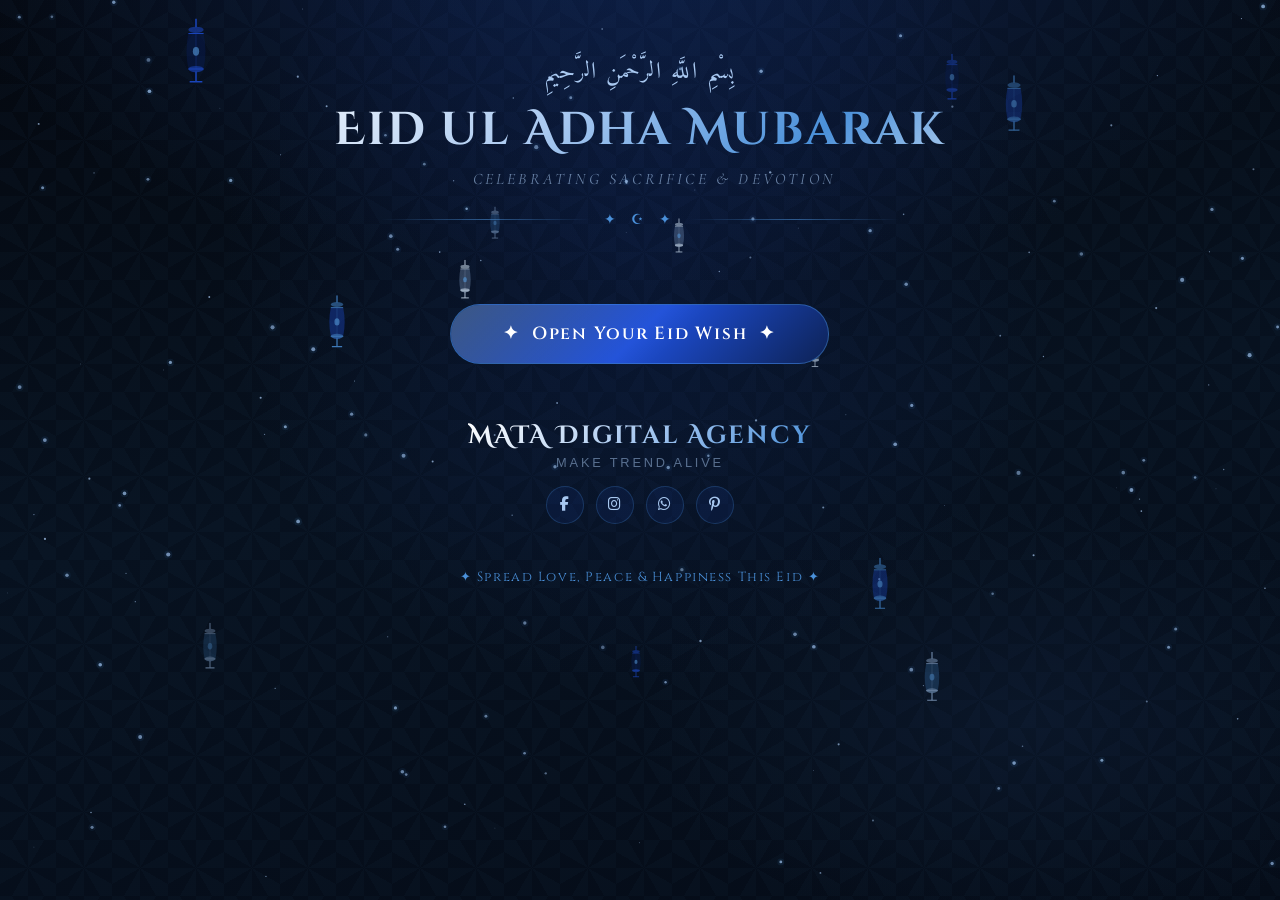
==== index.html @ 51af1902 "Add files via upload" ====
<!DOCTYPE html>
<html lang="en">
<head>
  <meta charset="UTF-8">
  <meta name="viewport" content="width=device-width, initial-scale=1.0">
  <title>Eid ul Adha Mubarak — MATA Digital Agency</title>
  <link href="https://fonts.googleapis.com/css2?family=Cinzel+Decorative:wght@400;700;900&family=Cinzel:wght@400;600;700&family=Cormorant+Garamond:ital,wght@0,300;0,400;0,600;1,300;1,400&family=Amiri:ital,wght@0,400;0,700;1,400&family=Noto+Nastaliq+Urdu:wght@400;600&display=swap" rel="stylesheet">
  <link rel="stylesheet" href="style.css">
  <link rel="stylesheet" href="https://cdnjs.cloudflare.com/ajax/libs/font-awesome/6.5.1/css/all.min.css">
</head>
<body>

  <!-- ═══ ENTRANCE SCREEN ═══ -->
  <div class="entrance" id="entrance">
    <div class="e-moon">🌙</div>
    <div class="e-title">Eid ul Adha Mubarak</div>
    <div class="e-arabic">عيد الأضحى مبارك</div>
    <div class="e-dots">
      <div class="e-dot"></div>
      <div class="e-dot"></div>
      <div class="e-dot"></div>
    </div>
  </div>

  <!-- ═══ BACKGROUND LAYERS ═══ -->
  <div id="bg"></div>
  <div class="pattern"></div>
  <canvas id="stars"></canvas>
  <div class="lantern-wrap" id="lanterns"></div>

  <!-- ═══ CRESCENT MOON ═══ -->
  <!-- <div class="moon-scene">
    <div class="moon-3d"></div>
    <div class="moon-sparkle">✦<br>·<br>✦</div>
  </div> -->

  <!-- ═══ MUSIC TOGGLE ═══ -->
  <!-- <button class="music-btn" id="musicBtn" title="Toggle Ambient">🎵</button> -->

  <!-- ═══ MAIN CONTENT ═══ -->
  <div class="main scene">

    <!-- Header -->
    <header class="header">
      <div class="bismillah">بِسْمِ اللَّهِ الرَّحْمَنِ الرَّحِيمِ</div>
      <h1>Eid ul Adha Mubarak</h1>
      <div class="tagline">&nbsp;·&nbsp; Celebrating Sacrifice &amp; Devotion</div>
      <div class="divider" style="margin-top:22px;">
        <span></span>
        <em>✦ ☪ ✦</em>
        <span></span>
      </div>
    </header>

    <!-- CTA Button -->
    <div class="btn-zone">
      <button class="cta-btn" onclick="openCard()">
        <span class="btn-icon">✦</span>
        Open Your Eid Wish
        <span class="btn-icon">✦</span>
      </button>
    </div>

    <!-- Agency Section -->
    <div class="agency">
      <div class="agency-name">   MATA Digital Agency</div>
      <div class="agency-tag">Make Trend Alive</div>
      <div class="social">
        <a href=https://www.facebook.com/profile.php?  class="soc" title="Facebook"><i class="fa-brands fa-facebook-f"></i></a>
        <a class="soc" title="Instagram"><i class="fa-brands fa-instagram"></i></a>
        <a class="soc" title="WhatsApp"><i class="fa-brands fa-whatsapp"></i></a>
        <a class="soc" title="Pinterest"><i class="fa-brands fa-pinterest-p"></i></a>
      </div>
    </div>

    <!-- Footer -->
    <footer>✦ Spread Love, Peace &amp; Happiness This Eid ✦</footer>

  </div><!-- /main -->

  <!-- ═══ EID CARD MODAL ═══ -->
  <div class="overlay" id="overlay" onclick="handleOverlay(event)">
    <div class="card" id="card">

      <!-- Badge -->
      <div class="card-badge">>بِسْمِ اللَّهِ الرَّحْمَنِ الرَّحِيمِ</div>

      <!-- Corner Ornaments -->
      <div class="card-corner cc-tl"></div>
      <div class="card-corner cc-tr"></div>
      <div class="card-corner cc-bl"></div>
      <div class="card-corner cc-br"></div>

      <!-- Close Button -->
      <button class="card-close" onclick="closeCard()">✕</button>

      <!-- Card Title -->
      <div class="card-title">🌙 Eid ul Adha Mubarak 🌙</div>

      <!-- Salaam -->
      <div class="salaam">السَّلَامُ عَلَيْكُمْ وَرَحْمَةُ اللَّهِ</div>

      <!-- Greeting Message -->
      <p class="greeting">
        <strong>Aslam O Alaikum</strong> to All Muslims 🤍<br>
        Wishing You &amp; Your Family<br>
        <strong>Many Many Eid ul Adha Mubarak</strong><br>
        May Allah accept your <strong>Qurbani</strong>, prayers,<br>
        and all your sincere sacrifices.
      </p>

      <!-- Divider -->
      <div class="c-div"><span></span><em>✦ ☪ ✦</em><span></span></div>

      <!-- Arabic Dua -->
      <div class="arabic-dua">
        لَبَّيْكَ اللَّهُمَّ لَبَّيْكَ، لَبَّيْكَ لَا شَرِيكَ لَكَ لَبَّيْكَ،<br>
        إِنَّ الْحَمْدَ وَالنِّعْمَةَ لَكَ وَالْمُلْكَ، لَا شَرِيكَ لَكَ
      </div>

      <!-- Urdu Translation -->
      <!-- <div class="urdu">
        میں حاضر ہوں اے اللہ میں حاضر ہوں، تیرا کوئی شریک نہیں،<br>
        بے شک تمام تعریفیں اور نعمتیں تیرے ہی لیے ہیں،<br>
        بادشاہی بھی تیری ہی ہے، تیرا کوئی شریک نہیں۔
      </div> -->

      <!-- Divider -->
      <div class="c-div"><span></span><em>✦ ☪ ✦</em><span></span></div>

      <!-- Footer Message -->
      <div class="card-msg">✦Spread Love, Peace &amp; Happiness This Eid ✦</div>

    </div><!-- /card -->
  </div><!-- /overlay -->

  <script src="script.js"></script>
</body>
</html>
---- style.css ----
/* ─── CSS VARIABLES ──────────────────────────────────── */
:root {
  --ink:      #04080f;
  --deep:     #070d1a;
  --navy:     #0a1628;
  --blue:     #1a3a6e;
  --cobalt:   #1e4fd8;
  --sky:      #4a90d9;
  --ice:      #a8c8f0;
  --white:    #eef3fb;
  --mist:     rgba(168, 200, 240, 0.12);
  --glow:     rgba(74, 144, 217, 0.45);
  --card-bg:  rgba(7, 13, 26, 0.82);
}

/* ─── RESET ──────────────────────────────────────────── */
*, *::before, *::after {
  margin: 0;
  padding: 0;
  box-sizing: border-box;
}

html {
  scroll-behavior: smooth;
}

body {
  min-height: 100vh;
  background: var(--ink);
  font-family: 'Cormorant Garamond', Georgia, serif;
  color: var(--white);
  overflow-x: hidden;
  cursor: default;
}

/* ─── 3D SCENE WRAPPER ───────────────────────────────── */
.scene {
  perspective: 1200px;
  perspective-origin: 50% 40%;
}

/* ─── CANVAS BACKGROUND ──────────────────────────────── */
#bg {
  position: fixed;
  inset: 0;
  z-index: 0;
  background:
    radial-gradient(ellipse 80% 60% at 50% -10%, #0d1f45 0%, transparent 70%),
    radial-gradient(ellipse 50% 40% at 80% 80%, #0a1628 0%, transparent 60%),
    linear-gradient(170deg, #04080f 0%, #07111f 50%, #050c18 100%);
}

/* Mouse-following mesh glow */
#bg::before {
  content: '';
  position: absolute;
  inset: 0;
  background: radial-gradient(
    circle 600px at var(--mx, 50%) var(--my, 30%),
    rgba(30, 79, 216, 0.12),
    transparent 70%
  );
  transition: background 0.6s ease;
}

/* ─── ISLAMIC PATTERN OVERLAY ────────────────────────── */
.pattern {
  position: fixed;
  inset: 0;
  z-index: 1;
  pointer-events: none;
  opacity: 0.028;
  background-image: repeating-conic-gradient(
    from 0deg at 50% 50%,
    #4a90d9 0deg 30deg,
    transparent 30deg 60deg
  );
  background-size: 56px 56px;
}

/* ─── STARS CANVAS ───────────────────────────────────── */
#stars {
  position: fixed;
  inset: 0;
  z-index: 2;
  pointer-events: none;
}

/* ─── 3D CRESCENT MOON ───────────────────────────────── */
.moon-scene {
  position: fixed;
  top: 5vh;
  right: 8vw;
  z-index: 5;
  transform-style: preserve-3d;
  animation: moonEnter 2s cubic-bezier(.22, .68, 0, 1.1) 0.3s both;
}

@keyframes moonEnter {
  from { opacity: 0; transform: translateY(-80px) rotateX(40deg); }
  to   { opacity: 1; transform: translateY(0)     rotateX(0deg); }
}

.moon-3d {
  width: 88px;
  height: 88px;
  border-radius: 50%;
  background: radial-gradient(circle at 38% 38%, #ddeeff, #99c4e8 50%, #3a7fc1 90%);
  box-shadow:
    0 0 0 1px rgba(168, 200, 240, 0.25),
    0 0 30px 8px rgba(74, 144, 217, 0.35),
    0 0 70px 20px rgba(30, 79, 216, 0.15),
    inset -12px -10px 24px rgba(4, 8, 15, 0.55),
    inset 4px 4px 14px rgba(255, 255, 255, 0.15);
  position: relative;
  animation: moonGlow 4s ease-in-out infinite alternate;
}

@keyframes moonGlow {
  from {
    box-shadow:
      0 0 30px 8px rgba(74, 144, 217, 0.35),
      0 0 70px 20px rgba(30, 79, 216, 0.15),
      inset -12px -10px 24px rgba(4, 8, 15, 0.55),
      inset 4px 4px 14px rgba(255, 255, 255, 0.15);
  }
  to {
    box-shadow:
      0 0 50px 18px rgba(74, 144, 217, 0.55),
      0 0 100px 35px rgba(30, 79, 216, 0.22),
      inset -12px -10px 24px rgba(4, 8, 15, 0.55),
      inset 4px 4px 14px rgba(255, 255, 255, 0.15);
  }
}

/* Crescent cutout effect */
.moon-3d::after {
  content: '';
  position: absolute;
  top: 10px;
  right: 8px;
  width: 60px;
  height: 60px;
  border-radius: 50%;
  background: radial-gradient(circle at 40% 40%, #0c1f3a, #070d1a);
  box-shadow: inset 0 0 20px rgba(74, 144, 217, 0.15);
}

.moon-sparkle {
  position: absolute;
  top: 50%;
  left: -30px;
  font-size: 0.8rem;
  line-height: 2.2;
  color: var(--ice);
  opacity: 0.7;
  animation: twinkle 2s ease-in-out infinite alternate;
}

@keyframes twinkle {
  from { opacity: 0.3; }
  to   { opacity: 0.9; }
}

/* ─── FLOATING LANTERNS ──────────────────────────────── */
.lantern-wrap {
  position: fixed;
  inset: 0;
  z-index: 3;
  pointer-events: none;
  overflow: hidden;
}

.lan {
  position: absolute;
  animation: lanFloat var(--ld, 14s) var(--ldelay, 0s) ease-in-out infinite;
}

@keyframes lanFloat {
  0%   { transform: translateY(0px)   rotate(-3deg); }
  50%  { transform: translateY(-18px) rotate(3deg); }
  100% { transform: translateY(0px)   rotate(-3deg); }
}

/* ─── MAIN LAYOUT WRAPPER ────────────────────────────── */
.main {
  position: relative;
  z-index: 10;
  display: flex;
  flex-direction: column;
  align-items: center;
  min-height: 100vh;
  padding: 0 20px;
}

/* ─── HEADER ─────────────────────────────────────────── */
.header {
  width: 100%;
  max-width: 860px;
  text-align: center;
  padding: 52px 0 18px;
  animation: fadeSlideDown 1s 0.5s both;
}

@keyframes fadeSlideDown {
  from { opacity: 0; transform: translateY(-28px) rotateX(20deg); }
  to   { opacity: 1; transform: translateY(0)     rotateX(0); }
}

.header .bismillah {
  font-family: 'Amiri', serif;
  font-size: clamp(1rem, 2.5vw, 1.45rem);
  color: var(--ice);
  letter-spacing: 0.06em;
  margin-bottom: 10px;
  animation: glowText 3s ease-in-out infinite alternate;
}

@keyframes glowText {
  from { text-shadow: 0 0 14px rgba(74, 144, 217, 0.4); }
  to   { text-shadow: 0 0 30px rgba(74, 144, 217, 0.8), 0 0 60px rgba(30, 79, 216, 0.3); }
}

.header h1 {
  font-family: 'Cinzel Decorative', serif;
  font-size: clamp(1.4rem, 4.5vw, 2.9rem);
  font-weight: 700;
  background: linear-gradient(135deg, #ffffff 0%, #a8c8f0 40%, #4a90d9 70%, #eef3fb 100%);
  -webkit-background-clip: text;
  -webkit-text-fill-color: transparent;
  background-clip: text;
  line-height: 1.2;
  letter-spacing: 0.04em;
}

.header .tagline {
  font-family: 'Cormorant Garamond', serif;
  font-style: italic;
  font-size: clamp(0.8rem, 2vw, 1rem);
  color: var(--ice);
  opacity: 0.6;
  letter-spacing: 0.2em;
  text-transform: uppercase;
  margin-top: 10px;
}

/* ─── DECORATIVE DIVIDER ─────────────────────────────── */
.divider {
  width: 100%;
  max-width: 520px;
  display: flex;
  align-items: center;
  gap: 12px;
  margin: 20px auto;
}

.divider span {
  flex: 1;
  height: 1px;
  background: linear-gradient(90deg, transparent, rgba(74, 144, 217, 0.55), transparent);
}

.divider em {
  font-style: normal;
  color: var(--sky);
  font-size: 0.9rem;
  letter-spacing: 6px;
}

/* ─── CTA BUTTON ─────────────────────────────────────── */
.btn-zone {
  margin: 38px 0 30px;
  animation: fadeSlideUp 1.2s 1.1s both;
  transform-style: preserve-3d;
}

@keyframes fadeSlideUp {
  from { opacity: 0; transform: translateY(40px) rotateX(-20deg); }
  to   { opacity: 1; transform: translateY(0)    rotateX(0); }
}

.cta-btn {
  position: relative;
  display: inline-flex;
  align-items: center;
  gap: 12px;
  padding: 17px 52px;
  font-family: 'Cinzel', serif;
  font-size: clamp(0.9rem, 2.2vw, 1.1rem);
  font-weight: 600;
  letter-spacing: 0.1em;
  color: #fff;
  background: linear-gradient(135deg, #1a3a6e 0%, #1e4fd8 50%, #0d2255 100%);
  border: 1px solid rgba(74, 144, 217, 0.45);
  border-radius: 60px;
  cursor: pointer;
  outline: none;
  transform-style: preserve-3d;
  transform: perspective(600px) rotateX(0deg);
  transition: transform 0.35s cubic-bezier(.34, 1.56, .64, 1), box-shadow 0.35s;
  animation: btnBreath 3s ease-in-out infinite;
  overflow: hidden;
}

@keyframes btnBreath {
  0%, 100% {
    box-shadow:
      0 8px 32px rgba(30, 79, 216, 0.4),
      0 2px 0 rgba(74, 144, 217, 0.3);
  }
  50% {
    box-shadow:
      0 12px 48px rgba(30, 79, 216, 0.65),
      0 2px 0 rgba(74, 144, 217, 0.5),
      0 0 60px rgba(74, 144, 217, 0.2);
  }
}

/* Glossy highlight overlay */
.cta-btn::before {
  content: '';
  position: absolute;
  inset: 0;
  border-radius: 60px;
  background: linear-gradient(135deg, rgba(255, 255, 255, 0.15), transparent 60%);
  pointer-events: none;
}

/* Shimmer sweep */
.cta-btn::after {
  content: '';
  position: absolute;
  top: -50%;
  left: -60%;
  width: 45%;
  height: 200%;
  background: rgba(255, 255, 255, 0.12);
  transform: skewX(-22deg);
  animation: btnShimmer 3.5s ease-in-out infinite;
}

@keyframes btnShimmer {
  0%       { left: -60%; }
  55%, 100% { left: 130%; }
}

.cta-btn:hover {
  transform: perspective(600px) rotateX(8deg) translateY(-4px) scale(1.04);
  box-shadow:
    0 18px 50px rgba(30, 79, 216, 0.6),
    0 4px 0 rgba(74, 144, 217, 0.4),
    0 0 80px rgba(74, 144, 217, 0.22);
}

.cta-btn:active {
  transform: perspective(600px) rotateX(0deg) translateY(1px) scale(0.98);
}

.btn-icon {
  font-size: 1.1rem;
  animation: spinIcon 4s linear infinite;
}

@keyframes spinIcon {
  from { transform: rotate(0deg); }
  to   { transform: rotate(360deg); }
}

/* ─── MODAL OVERLAY ──────────────────────────────────── */
.overlay {
  display: none;
  position: fixed;
  inset: 0;
  z-index: 200;
  background: rgba(2, 5, 12, 0.85);
  backdrop-filter: blur(10px) saturate(1.4);
  align-items: center;
  justify-content: center;
  padding: 20px;
  overflow-y: auto;
}

.overlay.open {
  display: flex;
}

/* ─── EID CARD ───────────────────────────────────────── */
.card {
  position: relative;
  width: 100%;
  max-width: 680px;
  margin: auto;
  background: var(--card-bg);
  border: 1px solid rgba(74, 144, 217, 0.28);
  border-radius: 20px;
  padding: clamp(30px, 6vw, 62px) clamp(24px, 6vw, 58px);
  text-align: center;
  backdrop-filter: blur(24px);
  transform-style: preserve-3d;
  box-shadow:
    0 0 0 1px rgba(74, 144, 217, 0.1),
    0 0 50px rgba(30, 79, 216, 0.2),
    0 40px 80px rgba(2, 5, 12, 0.8),
    inset 0 1px 0 rgba(255, 255, 255, 0.06);
  animation: card3dIn 0.7s cubic-bezier(.34, 1.4, .64, 1) both;
}

@keyframes card3dIn {
  from {
    opacity: 0;
    transform: perspective(1000px) rotateX(30deg) translateY(60px) scale(0.85);
  }
  to {
    opacity: 1;
    transform: perspective(1000px) rotateX(0deg) translateY(0) scale(1);
  }
}

/* ─── CARD CORNER ORNAMENTS ──────────────────────────── */
.card-corner {
  position: absolute;
  width: 36px;
  height: 36px;
  border-color: rgba(74, 144, 217, 0.4);
  border-style: solid;
}

.cc-tl { top: 16px;    left: 16px;  border-width: 1px 0 0 1px; border-radius: 4px 0 0 0; }
.cc-tr { top: 16px;    right: 16px; border-width: 1px 1px 0 0; border-radius: 0 4px 0 0; }
.cc-bl { bottom: 16px; left: 16px;  border-width: 0 0 1px 1px; border-radius: 0 0 0 4px; }
.cc-br { bottom: 16px; right: 16px; border-width: 0 1px 1px 0; border-radius: 0 0 4px 0; }

/* ─── CARD CLOSE BUTTON ──────────────────────────────── */
.card-close {
  position: absolute;
  top: 16px;
  right: 16px;
  width: 34px;
  height: 34px;
  border-radius: 50%;
  background: rgba(74, 144, 217, 0.1);
  border: 1px solid rgba(74, 144, 217, 0.25);
  color: var(--ice);
  font-size: 0.85rem;
  display: flex;
  align-items: center;
  justify-content: center;
  cursor: pointer;
  z-index: 5;
  transition: background 0.2s, transform 0.3s;
}

.card-close:hover {
  background: rgba(74, 144, 217, 0.22);
  transform: rotate(90deg);
}

/* ─── CARD TOP BADGE ─────────────────────────────────── */
.card-badge {
  position: absolute;
  top: -1px;
  left: 50%;
  transform: translateX(-50%);
  background: var(--deep);
  border: 1px solid rgba(74, 144, 217, 0.28);
  border-radius: 0 0 10px 10px;
  padding: 4px 20px;
  font-family: 'Amiri', serif;
  font-size: 0.88rem;
  color: var(--sky);
  white-space: nowrap;
  letter-spacing: 0.08em;
}

/* ─── CARD TITLE ─────────────────────────────────────── */
.card-title {
  font-family: 'Cinzel Decorative', serif;
  font-size: clamp(1.2rem, 4vw, 2.1rem);
  font-weight: 700;
  background: linear-gradient(135deg, #fff 0%, #a8c8f0 45%, #4a90d9 80%, #fff 100%);
  background-size: 200% auto;
  -webkit-background-clip: text;
  -webkit-text-fill-color: transparent;
  background-clip: text;
  line-height: 1.2;
  margin: 22px 0 6px;
  animation: textShine 4s linear infinite;
  filter: drop-shadow(0 0 18px rgba(74, 144, 217, 0.5));
}

@keyframes textShine {
  0%   { background-position: 0% center; }
  100% { background-position: 200% center; }
}

/* ─── SALAAM LINE ────────────────────────────────────── */
.salaam {
  font-family: 'Amiri', serif;
  font-size: clamp(1rem, 2.8vw, 1.4rem);
  color: var(--ice);
  margin: 10px 0 4px;
  text-shadow: 0 0 20px rgba(74, 144, 217, 0.4);
}

/* ─── GREETING TEXT ──────────────────────────────────── */
.greeting {
  font-family: 'Cormorant Garamond', serif;
  font-size: clamp(0.92rem, 2.2vw, 1.08rem);
  font-weight: 300;
  color: rgba(238, 243, 251, 0.88);
  line-height: 1.85;
  margin: 14px 0 18px;
}

.greeting strong {
  color: var(--ice);
  font-weight: 600;
}

/* ─── CARD DIVIDER ───────────────────────────────────── */
.c-div {
  display: flex;
  align-items: center;
  gap: 10px;
  margin: 16px 0;
}

.c-div span {
  flex: 1;
  height: 1px;
  background: linear-gradient(90deg, transparent, rgba(74, 144, 217, 0.4), transparent);
}

.c-div em {
  font-style: normal;
  color: var(--sky);
  font-size: 0.82rem;
  letter-spacing: 5px;
}

/* ─── ARABIC DUA BOX ─────────────────────────────────── */
.arabic-dua {
  font-family: 'Amiri', serif;
  font-size: clamp(1rem, 3vw, 1.55rem);
  color: var(--white);
  line-height: 2.1;
  direction: rtl;
  text-align: center;
  padding: 20px 22px;
  margin: 14px 0 10px;
  background: rgba(74, 144, 217, 0.05);
  border: 1px solid rgba(74, 144, 217, 0.2);
  border-radius: 10px;
  text-shadow: 0 0 16px rgba(74, 144, 217, 0.4);
  position: relative;
  animation: duaGlow 4s ease-in-out infinite alternate;
}

@keyframes duaGlow {
  from {
    border-color: rgba(74, 144, 217, 0.2);
    box-shadow: none;
  }
  to {
    border-color: rgba(74, 144, 217, 0.4);
    box-shadow: 0 0 30px rgba(74, 144, 217, 0.1), inset 0 0 20px rgba(74, 144, 217, 0.05);
  }
}

.arabic-dua::before {
  content: '"';
  position: absolute;
  top: -12px;
  left: 22px;
  font-size: 3rem;
  color: rgba(74, 144, 217, 0.22);
  line-height: 1;
  font-family: serif;
}

/* ─── URDU TRANSLATION ───────────────────────────────── */
/* .urdu {
  font-family: 'Noor Nastaliq Urdu', serif;
  font-size: clamp(0.82rem, 2vw, 1.02rem);
  color: rgba(168, 200, 240, 0.8);
  direction: rtl;
  text-align: center;
  line-height: 2.3;
  margin: 12px 0 16px;
  font-style: italic;
} */

/* ─── CARD FOOTER MESSAGE ────────────────────────────── */
.card-msg {
  font-family: 'Cinzel', serif;
  font-size: clamp(0.68rem, 1.8vw, 0.82rem);
  color: var(--sky);
  letter-spacing: 0.1em;
  margin-top: 20px;
  opacity: 0.75;
}

/* ─── AGENCY SECTION ─────────────────────────────────── */
.agency {
  margin-top: 25px;
  text-align: center;
  animation: fadeSlideUp 1.4s 1.8s both;
}

.agency-name {
  font-family: 'Cinzel Decorative', serif;
  font-size: clamp(1rem, 3vw, 1.55rem);
  font-weight: 700;
  background: linear-gradient(135deg, #fff, #a8c8f0, #4a90d9);
  -webkit-background-clip: text;
  -webkit-text-fill-color: transparent;
  background-clip: text;
  letter-spacing: 0.08em;
}
.agency-name img{
    width: 50px;
}

.agency-tag {
  font-family:sans-serif, serif;
  font-size: 0.8rem;
  font-style: none;
  color: var(--ice);
  opacity: 0.5;
  letter-spacing: 0.22em;
  text-transform: uppercase;
  margin-top: 3px;
}

/* ─── SOCIAL ICONS ───────────────────────────────────── */
.social {
  display: flex;
  justify-content: center;
  gap: 12px;
  margin: 16px 0;
}

.soc {
  width: 38px;
  height: 38px;
  border-radius: 50%;
  background: rgba(30, 79, 216, 0.1);
  border: 1px solid rgba(74, 144, 217, 0.25);
  color: var(--ice);
  display: flex;
  align-items: center;
  justify-content: center;
  font-size: 0.9rem;
  cursor: pointer;
  text-decoration: none;
  transform-style: preserve-3d;
  transition:
    transform 0.3s cubic-bezier(.34, 1.56, .64, 1),
    background 0.3s,
    border-color 0.3s,
    box-shadow 0.3s;
}

.soc:hover {
  transform: perspective(400px) rotateY(25deg) translateY(-4px) scale(1.15);
  background: rgba(30, 79, 216, 0.28);
  border-color: rgba(74, 144, 217, 0.55);
  box-shadow: 0 8px 24px rgba(30, 79, 216, 0.4), -4px 0 16px rgba(74, 144, 217, 0.2);
  color: #fff;
}

/* ─── FOOTER ─────────────────────────────────────────── */
footer {
  margin: 28px 0 44px;
  font-family: 'Cinzel', serif;
  font-size: clamp(0.68rem, 1.8vw, 0.82rem);
  color: var(--sky);
  opacity: 0.55;
  letter-spacing: 0.12em;
  text-align: center;
  animation: fadeSlideUp 1.6s 2.2s both;
}

/* ─── MUSIC BUTTON ───────────────────────────────────── */
.music-btn {
  position: fixed;
  bottom: 24px;
  left: 24px;
  z-index: 300;
  width: 46px;
  height: 46px;
  border-radius: 50%;
  background: rgba(7, 13, 26, 0.9);
  border: 1px solid rgba(74, 144, 217, 0.3);
  color: var(--ice);
  font-size: 1.1rem;
  display: flex;
  align-items: center;
  justify-content: center;
  cursor: pointer;
  backdrop-filter: blur(10px);
  transition: transform 0.25s, background 0.25s;
  box-shadow: 0 4px 20px rgba(0, 0, 0, 0.5);
}

.music-btn:hover {
  transform: scale(1.12);
  background: rgba(30, 79, 216, 0.3);
}

.music-btn.on {
  animation: musicPulse 1.5s ease-in-out infinite;
}

@keyframes musicPulse {
  0%, 100% { box-shadow: 0 4px 20px rgba(0, 0, 0, 0.5); }
  50%       { box-shadow: 0 4px 28px rgba(74, 144, 217, 0.5), 0 0 0 6px rgba(74, 144, 217, 0.1); }
}

/* ─── ENTRANCE SCREEN ────────────────────────────────── */
.entrance {
  position: fixed;
  inset: 0;
  z-index: 9999;
  display: flex;
  flex-direction: column;
  align-items: center;
  justify-content: center;
  background: radial-gradient(ellipse at 50% 40%, #0a1a35, #04080f);
  pointer-events: none;
  animation: entranceFade 0.9s 3s forwards;
}

@keyframes entranceFade {
  to { opacity: 0; }
}

.e-moon {
  font-size: 5rem;
  line-height: 1;
  animation: eMoon 2s cubic-bezier(.22, .68, 0, 1.1) both;
  filter: drop-shadow(0 0 30px rgba(74, 144, 217, 0.6));
}

@keyframes eMoon {
  from { opacity: 0; transform: translateY(60px) scale(0.5) rotateZ(-30deg); }
  to   { opacity: 1; transform: translateY(0)    scale(1)   rotateZ(0deg); }
}

.e-title {
  font-family: 'Cinzel Decorative', serif;
  font-size: clamp(1.1rem, 4vw, 1.9rem);
  font-weight: 700;
  background: linear-gradient(90deg, #a8c8f0, #fff, #4a90d9);
  -webkit-background-clip: text;
  -webkit-text-fill-color: transparent;
  background-clip: text;
  letter-spacing: 0.12em;
  margin-top: 16px;
  animation: eText 1.5s 0.5s both;
}

@keyframes eText {
  from { opacity: 0; letter-spacing: 0.4em; transform: translateY(20px); }
  to   { opacity: 1; letter-spacing: 0.12em; transform: translateY(0); }
}

.e-arabic {
  font-family: 'Amiri', serif;
  font-size: clamp(0.95rem, 3vw, 1.35rem);
  color: var(--ice);
  margin-top: 10px;
  animation: eText 1.5s 1s both;
  text-shadow: 0 0 20px rgba(74, 144, 217, 0.6);
}

.e-dots {
  display: flex;
  gap: 8px;
  margin-top: 28px;
  animation: eText 1s 1.5s both;
}

.e-dot {
  width: 6px;
  height: 6px;
  border-radius: 50%;
  background: var(--sky);
  animation: dotPulse 1.2s ease-in-out infinite;
}

.e-dot:nth-child(2) { animation-delay: 0.2s; }
.e-dot:nth-child(3) { animation-delay: 0.4s; }

@keyframes dotPulse {
  0%, 100% { transform: scale(1);   opacity: 0.4; }
  50%       { transform: scale(1.6); opacity: 1; }
}

/* ─── RESPONSIVE ─────────────────────────────────────── */
@media (max-width: 520px) {
  .moon-scene { top: 3vh; right: 4vw; }
  .moon-3d    { width: 62px; height: 62px; }
  .moon-3d::after { width: 42px; height: 42px; top: 8px; right: 6px; }
  .moon-sparkle   { left: -22px; font-size: 0.7rem; }
}
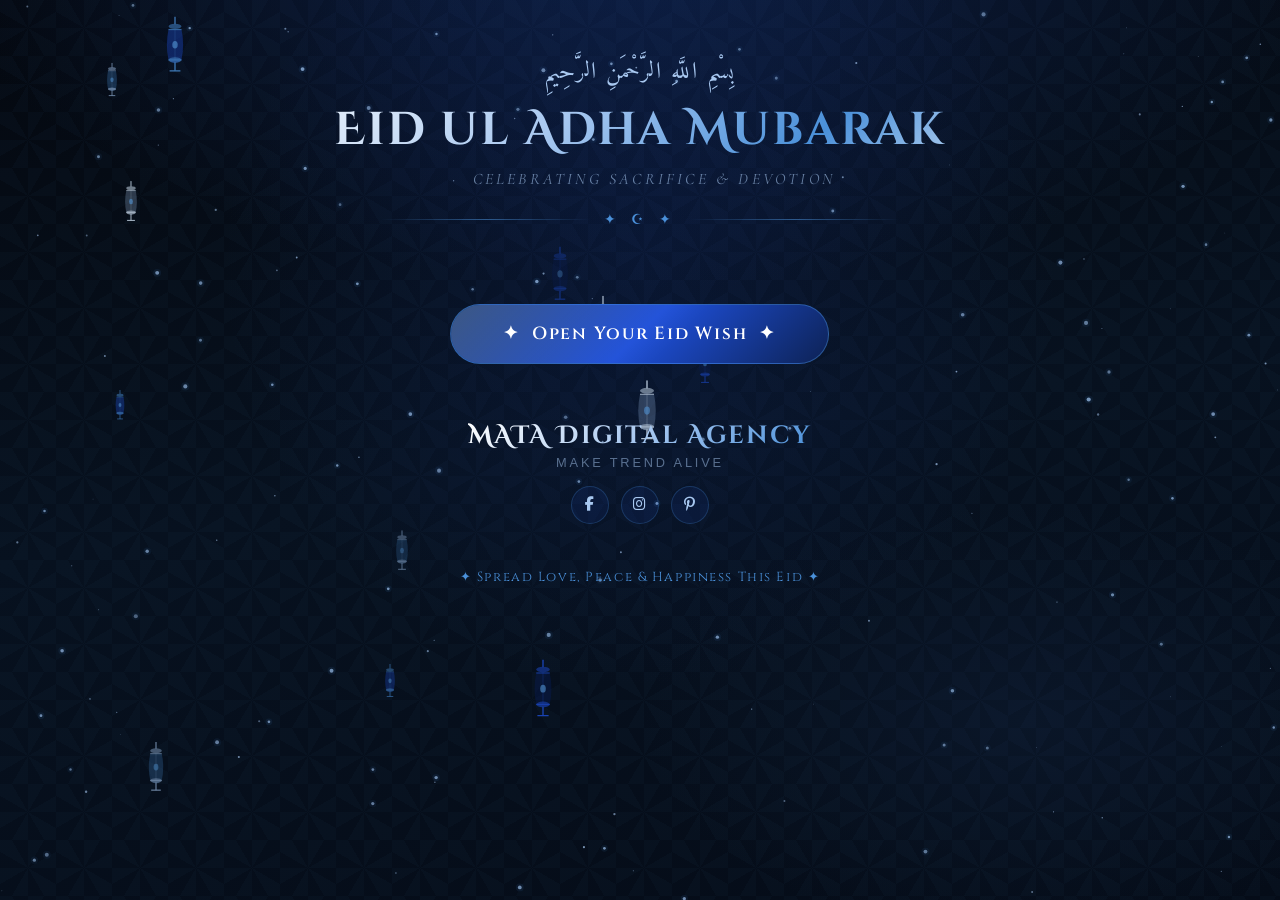
==== commit 36e63458: "Update index.html" ====
--- a/index.html
+++ b/index.html
@@ -67,9 +67,9 @@
       <div class="agency-tag">Make Trend Alive</div>
       <div class="social">
         <a href=https://www.facebook.com/profile.php?  class="soc" title="Facebook"><i class="fa-brands fa-facebook-f"></i></a>
-        <a class="soc" title="Instagram"><i class="fa-brands fa-instagram"></i></a>
-        <a class="soc" title="WhatsApp"><i class="fa-brands fa-whatsapp"></i></a>
-        <a class="soc" title="Pinterest"><i class="fa-brands fa-pinterest-p"></i></a>
+        <a href=https://www.instagram.com/matadigitalagency/?     class="soc" title="Instagram"><i class="fa-brands fa-instagram"></i></a>
+        <!-- <a class="soc" title="WhatsApp"><i class="fa-brands fa-whatsapp"></i></a> -->
+        <a href=https://www.pinterest.com/matadigitalagency/    class="soc" title="Pinterest"><i class="fa-brands fa-pinterest-p"></i></a>
       </div>
     </div>
 
@@ -136,4 +136,4 @@
 
   <script src="script.js"></script>
 </body>
-</html>+</html>
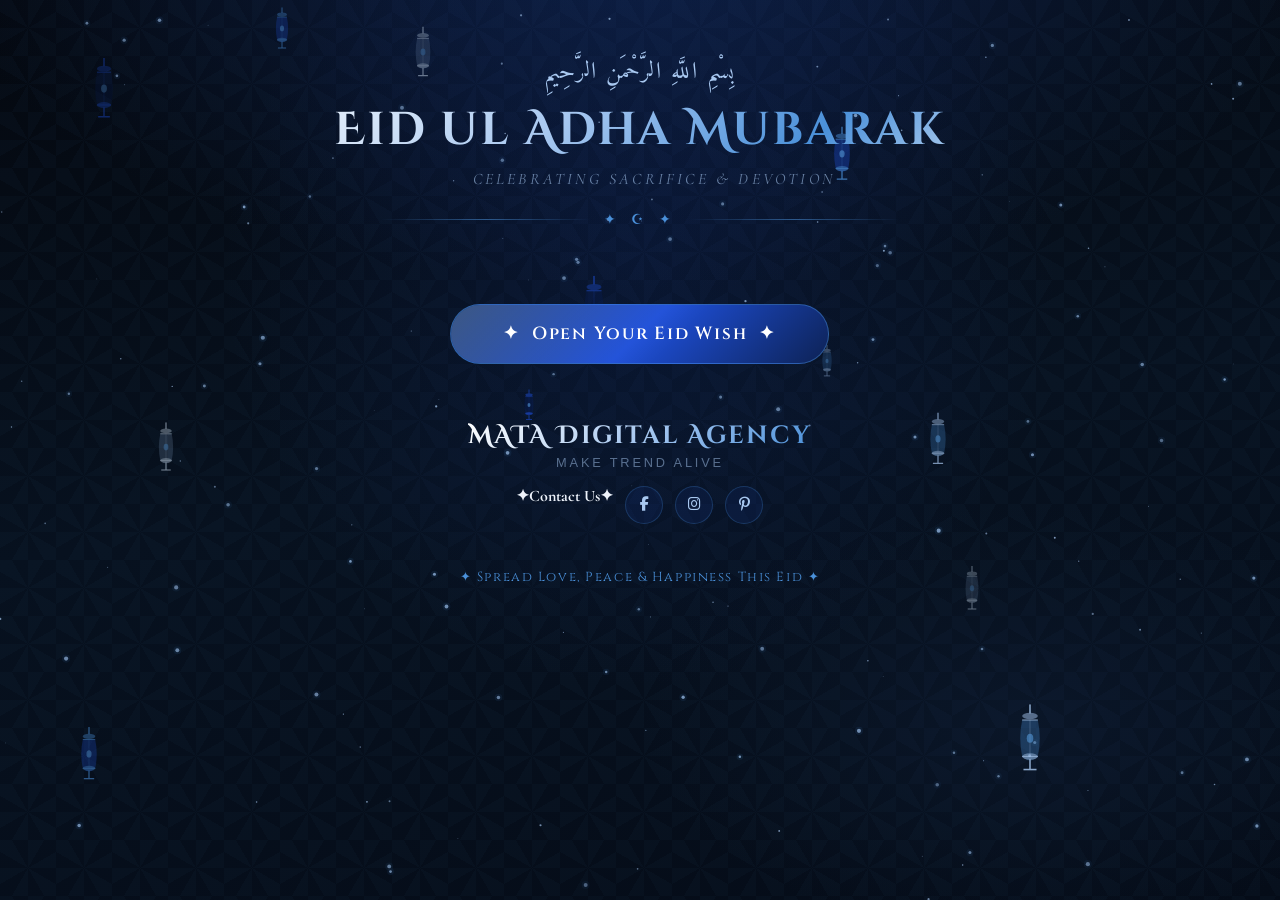
==== commit dfd26b17: "Update index.html" ====
--- a/index.html
+++ b/index.html
@@ -66,6 +66,7 @@
       <div class="agency-name">   MATA Digital Agency</div>
       <div class="agency-tag">Make Trend Alive</div>
       <div class="social">
+        <h4>✦Contact Us✦</h4>
         <a href=https://www.facebook.com/profile.php?  class="soc" title="Facebook"><i class="fa-brands fa-facebook-f"></i></a>
         <a href=https://www.instagram.com/matadigitalagency/?     class="soc" title="Instagram"><i class="fa-brands fa-instagram"></i></a>
         <!-- <a class="soc" title="WhatsApp"><i class="fa-brands fa-whatsapp"></i></a> -->
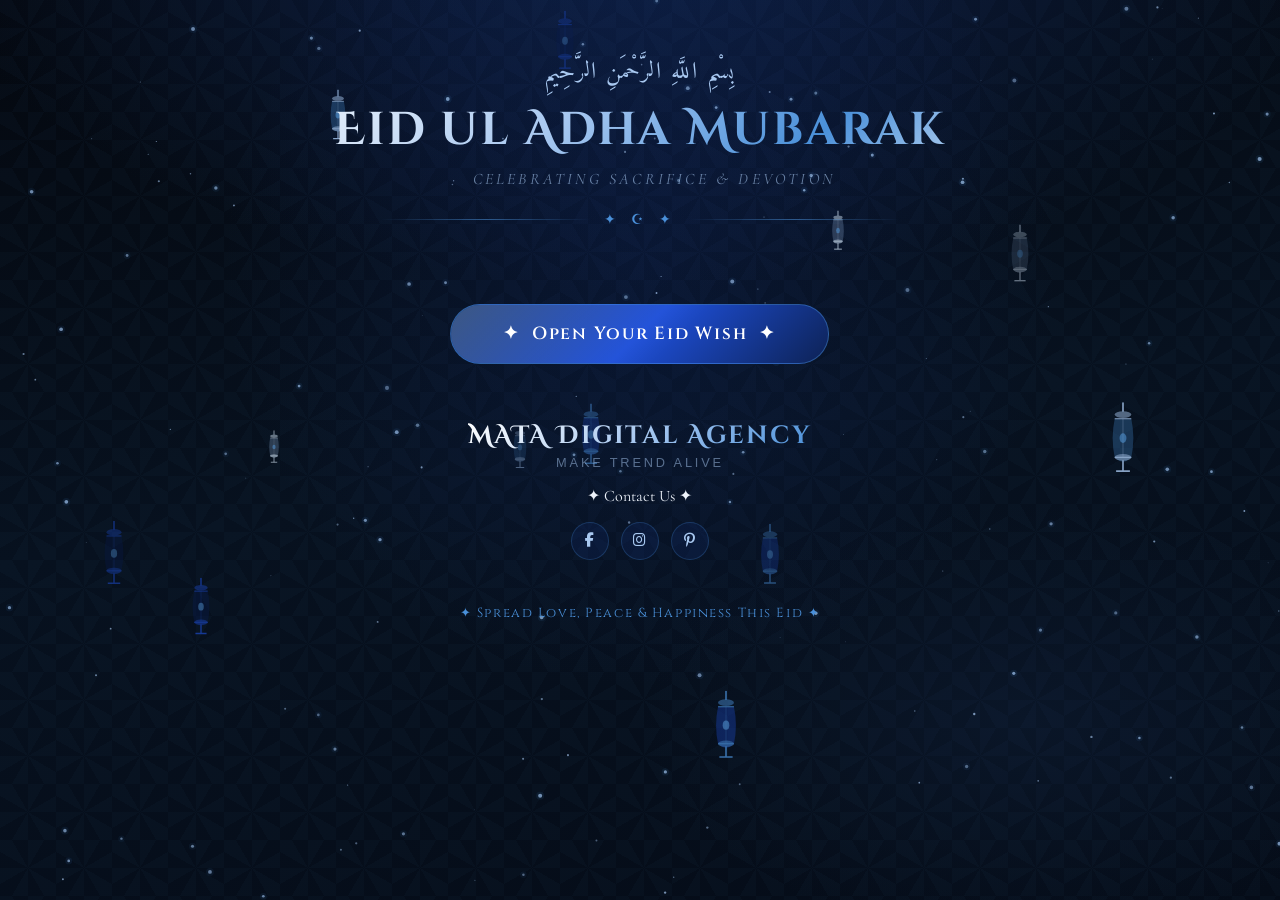
==== commit 3c65df03: "Update index.html" ====
--- a/index.html
+++ b/index.html
@@ -65,8 +65,9 @@
     <div class="agency">
       <div class="agency-name">   MATA Digital Agency</div>
       <div class="agency-tag">Make Trend Alive</div>
+      <div class="social h4">✦ Contact Us ✦</div>
       <div class="social">
-        <h4>✦Contact Us✦</h4>
+     
         <a href=https://www.facebook.com/profile.php?  class="soc" title="Facebook"><i class="fa-brands fa-facebook-f"></i></a>
         <a href=https://www.instagram.com/matadigitalagency/?     class="soc" title="Instagram"><i class="fa-brands fa-instagram"></i></a>
         <!-- <a class="soc" title="WhatsApp"><i class="fa-brands fa-whatsapp"></i></a> -->
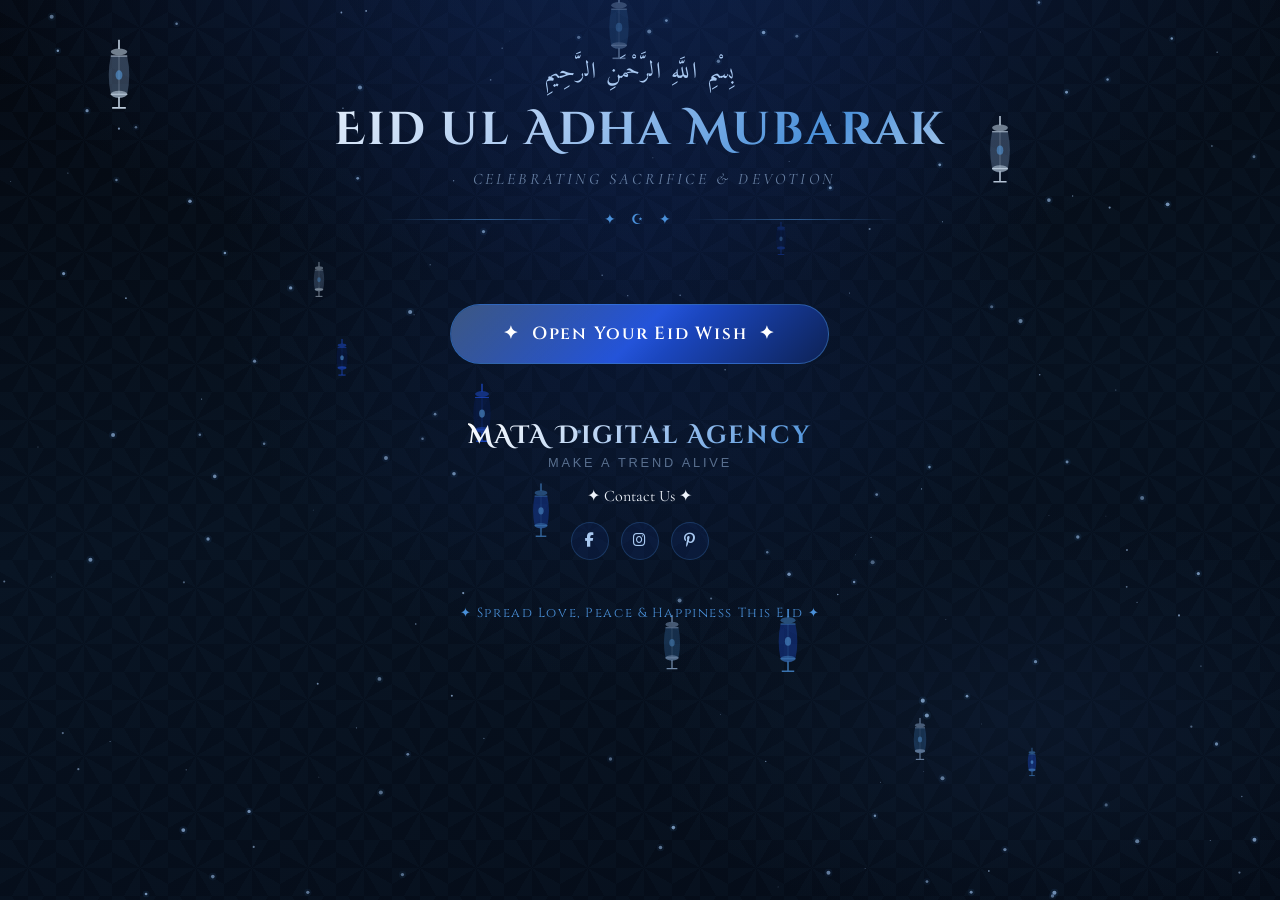
==== commit 819bedc7: "Update index.html" ====
--- a/index.html
+++ b/index.html
@@ -64,7 +64,7 @@
     <!-- Agency Section -->
     <div class="agency">
       <div class="agency-name">   MATA Digital Agency</div>
-      <div class="agency-tag">Make Trend Alive</div>
+      <div class="agency-tag">Make A Trend Alive</div>
       <div class="social h4">✦ Contact Us ✦</div>
       <div class="social">
      
--- a/style.css
+++ b/style.css
@@ -477,7 +477,7 @@
 /* ─── CARD TITLE ─────────────────────────────────────── */
 .card-title {
   font-family: 'Cinzel Decorative', serif;
-  font-size: clamp(1.2rem, 4vw, 2.1rem);
+  font-size:medium;
   font-weight: 700;
   background: linear-gradient(135deg, #fff 0%, #a8c8f0 45%, #4a90d9 80%, #fff 100%);
   background-size: 200% auto;
@@ -641,7 +641,11 @@
   gap: 12px;
   margin: 16px 0;
 }
-
+.social h4{
+    font-family: sans-serif;
+    justify-content: center;
+    font-weight: bold;
+}
 .soc {
   width: 38px;
   height: 38px;
@@ -805,4 +809,4 @@
   .moon-3d    { width: 62px; height: 62px; }
   .moon-3d::after { width: 42px; height: 42px; top: 8px; right: 6px; }
   .moon-sparkle   { left: -22px; font-size: 0.7rem; }
-}+}
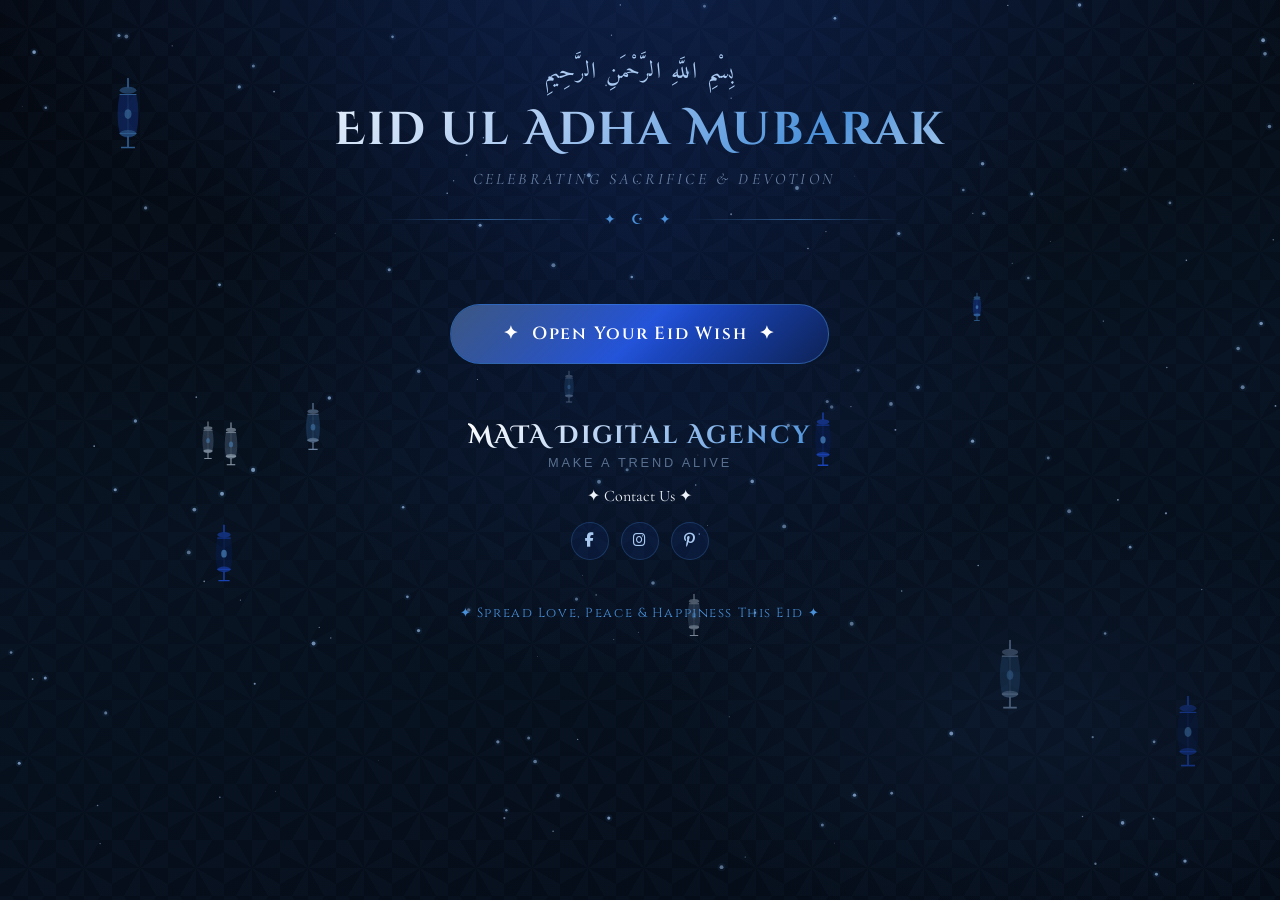
==== commit e9078feb: "Update index.html" ====
--- a/index.html
+++ b/index.html
@@ -68,10 +68,10 @@
       <div class="social h4">✦ Contact Us ✦</div>
       <div class="social">
      
-        <a href=https://www.facebook.com/profile.php?  class="soc" title="Facebook"><i class="fa-brands fa-facebook-f"></i></a>
-        <a href=https://www.instagram.com/matadigitalagency/?     class="soc" title="Instagram"><i class="fa-brands fa-instagram"></i></a>
+        <a href="https://www.facebook.com/photo/?fbid=122095216779162301&set=a.122095216815162301"  class="soc" title="Facebook"><i class="fa-brands fa-facebook-f"></i></a>
+        <a href="https://www.instagram.com/p/DYt_iIPDH1R/?utm_source=ig_web_copy_link"     class="soc" title="Instagram"><i class="fa-brands fa-instagram"></i></a>
         <!-- <a class="soc" title="WhatsApp"><i class="fa-brands fa-whatsapp"></i></a> -->
-        <a href=https://www.pinterest.com/matadigitalagency/    class="soc" title="Pinterest"><i class="fa-brands fa-pinterest-p"></i></a>
+        <a href="https://www.pinterest.com/pin/961588957959590940/ "  class="soc" title="Instagram" ><i class="fa-brands fa-pinterest-p"></i></a>
       </div>
     </div>
 
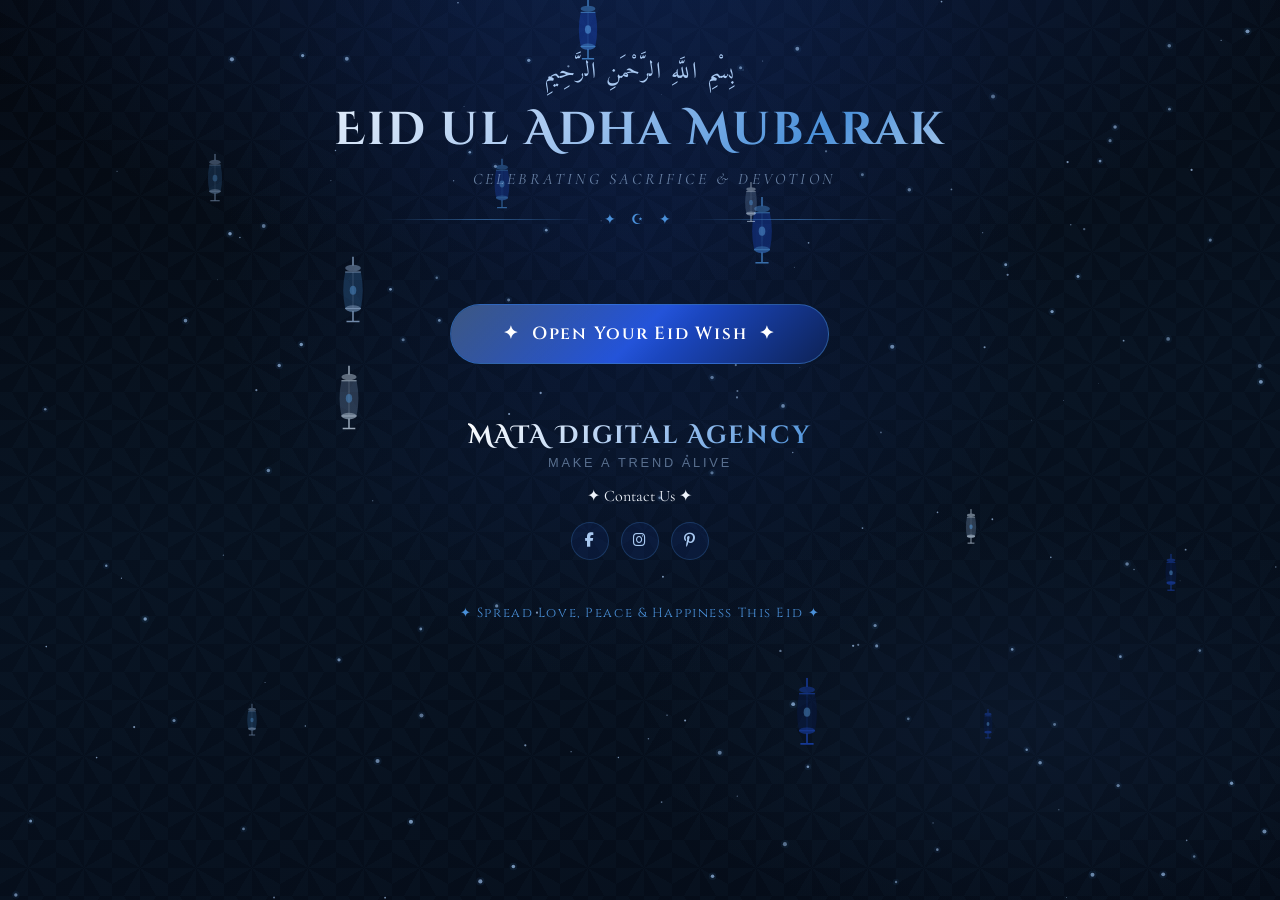
==== commit 1de8bc69: "Update index.html" ====
--- a/index.html
+++ b/index.html
@@ -68,7 +68,7 @@
       <div class="social h4">✦ Contact Us ✦</div>
       <div class="social">
      
-        <a href="https://www.facebook.com/photo/?fbid=122095216779162301&set=a.122095216815162301"  class="soc" title="Facebook"><i class="fa-brands fa-facebook-f"></i></a>
+        <a href="https://www.facebook.com/share/p/1CV7w84qwE/"  class="soc" title="Facebook"><i class="fa-brands fa-facebook-f"></i></a>
         <a href="https://www.instagram.com/p/DYt_iIPDH1R/?utm_source=ig_web_copy_link"     class="soc" title="Instagram"><i class="fa-brands fa-instagram"></i></a>
         <!-- <a class="soc" title="WhatsApp"><i class="fa-brands fa-whatsapp"></i></a> -->
         <a href="https://www.pinterest.com/pin/961588957959590940/ "  class="soc" title="Instagram" ><i class="fa-brands fa-pinterest-p"></i></a>
